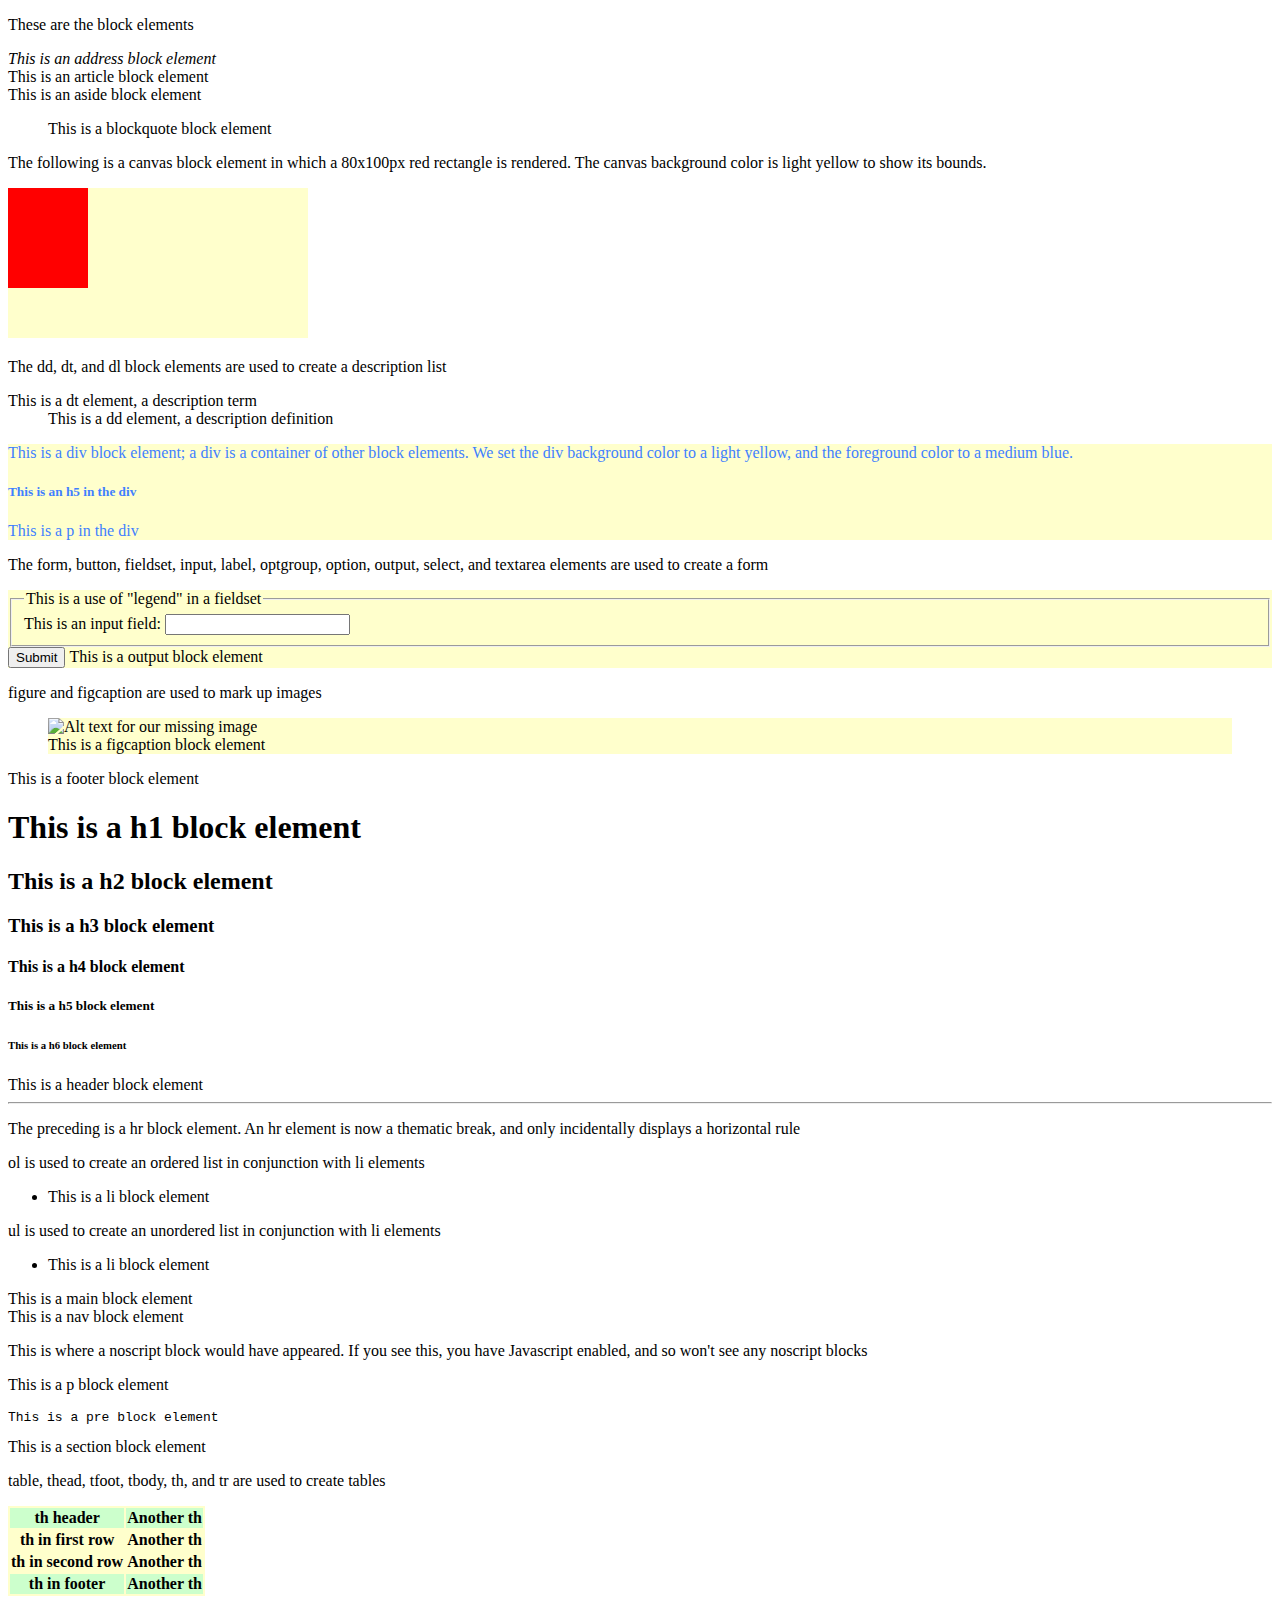
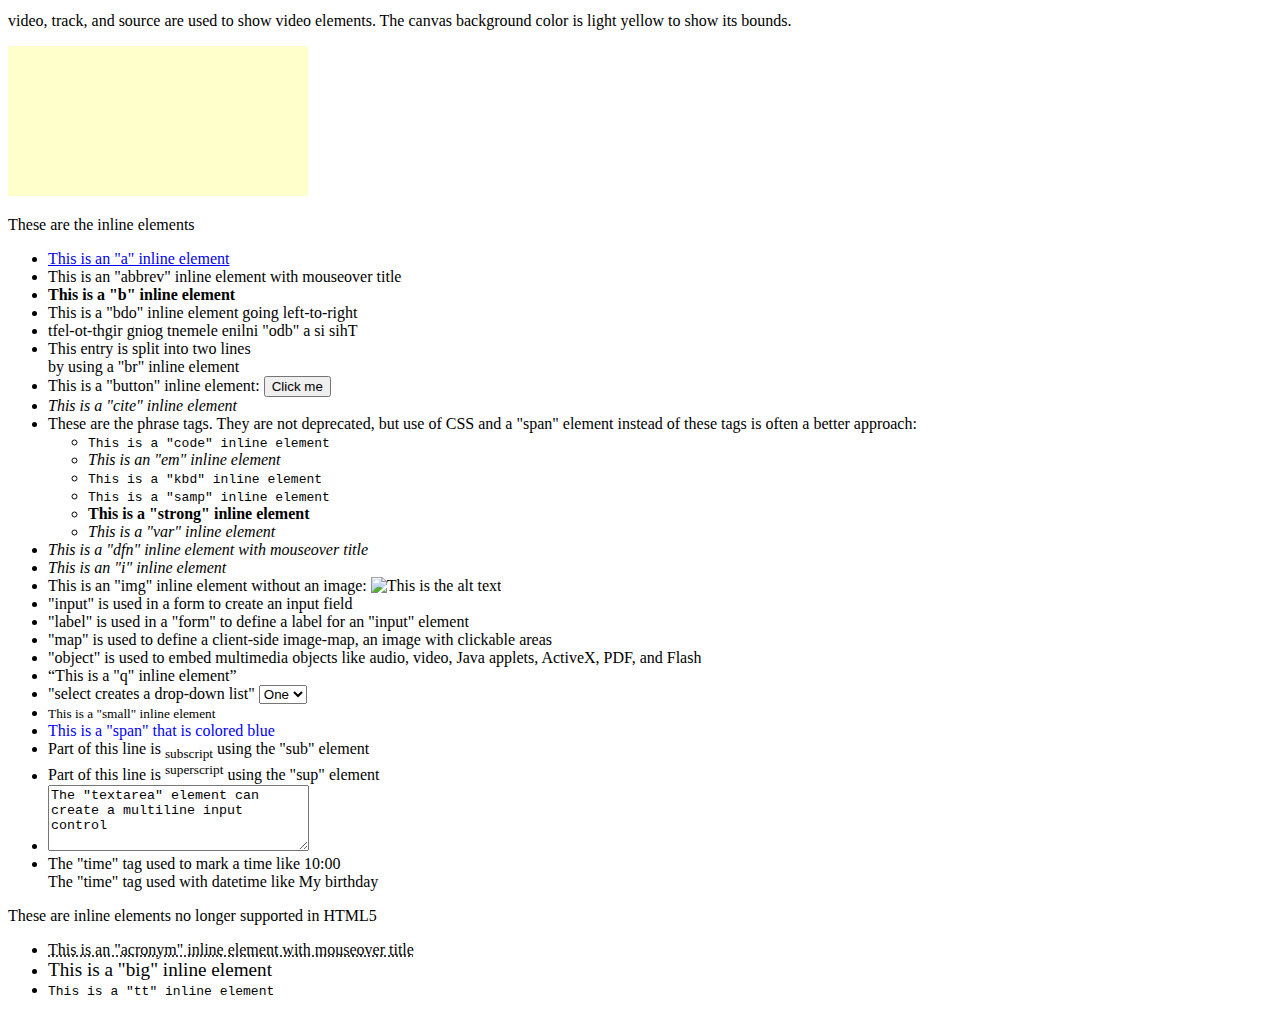
==== web/minimal.html @ 705d6134 "Some HTML tests, and fixes to win32app and unicode." ====
<!DOCTYPE html>
<html>
<head>
  <meta charset="utf-8">
  <title>Minimal</title>
</head>
<body>
<p>These are the block elements</p>
<address>This is an address block element</address>
<article>This is an article block element</article>
<aside>This is an aside block element</aside>
<blockquote cite="useless_hyperlink">This is a blockquote block element</blockquote>

<p>The following is a canvas block element in which a 80x100px red rectangle is rendered. The
canvas background color is light yellow to show its bounds.</p>
<canvas id="myCanvas" style="background-color: #FFFFCC"></canvas>
<script>

var c = document.getElementById("myCanvas");
var ctx = c.getContext("2d");
ctx.fillStyle = "#FF0000";
ctx.fillRect(0, 0, 80, 100);

</script>

<p>The dd, dt, and dl block elements are used to create a description list</p>
<dl>
  <dt>This is a dt element, a description term</dt>
  <dd>This is a dd element, a description definition</dd>
</dl>

<div style="color:#3F7FFF; background-color: #FFFFCC">This is a div block element; a div is a container of other block elements. We set the div background color to a light yellow, and the foreground color to a medium blue.
  <h5>This is an h5 in the div</h5>
  <p>This is a p in the div</p>
</div>

<p>The form, button, fieldset, input, label, optgroup, option, output, select, and textarea elements are used to create a form</p>
<form style="background-color: #FFFFCC">
  <fieldset>
    <legend>This is a use of "legend" in a fieldset</legend>
    This is an input field: <input type="text"><br>
  </fieldset>
  <input type="submit" value="Submit">
  <output>This is a output block element</output>
</form>

<p>figure and figcaption are used to mark up images</p>
<figure style="background-color:#FFFFCC">
  <img src="none.png" alt="Alt text for our missing image">
  <figcaption>This is a figcaption block element</figcaption>
</figure>

<footer>This is a footer block element</footer>

<h1>This is a h1 block element</h1>
<h2>This is a h2 block element</h2>
<h3>This is a h3 block element</h3>
<h4>This is a h4 block element</h4>
<h5>This is a h5 block element</h5>
<h6>This is a h6 block element</h6>

<header>This is a header block element</header>

<hr>
<p>The preceding is a hr block element. An hr element is now a thematic break, and only incidentally displays a horizontal rule</p>

<p>ol is used to create an ordered list in conjunction with li elements</p>
<ul>
  <li>This is a li block element</li>
</ul>

<p>ul is used to create an unordered list in conjunction with li elements</p>
<ul>
  <li>This is a li block element</li>
</ul>

<main>This is a main block element</main>
<nav>This is a nav block element</nav>

<script>
document.write("</p>This is where a noscript block would have appeared. If you see this, you have Javascript enabled, and so won't see any noscript blocks</p>")
</script>
<noscript>This is a noscript block element</noscript>

<p>This is a p block element</p>
<pre>This is a pre block element</pre>

<section>This is a section block element</section>

<p>table, thead, tfoot, tbody, th, and tr are used to create tables</p>
<table style="background-color:#FFFFCC">
  <thead style="background-color:#CCFFCC">
    <tr>
      <th>th header</th>
      <th>Another th</th>
    </tr>
  </thead>
  <tfoot style="background-color:#CCFFCC">
    <tr>
      <th>th in footer</th>
      <th>Another th</th>
    </tr>
  <tbody>
    <tr>
      <th>th in first row</th>
      <th>Another th</th>
    </tr>
    <tr>
      <th>th in second row</th>
      <th>Another th</th>
    </tr>
  </tbody>
</table>

<p>video, track, and source are used to show video elements. The
canvas background color is light yellow to show its bounds.</p>
<video style="background-color: #FFFFCC">This text is only visible in browsers that don't support the video element</video>

<p>These are the inline elements</p>
<ul>
  <li><a href="useless_hyperlink">This is an "a" inline element</a></li>
  <li><abbrev title="Mouseover shows the full text, what's displayed on the page is the abbreviated form">This is an "abbrev" inline element with mouseover title</abbrev></li>
  <li><b>This is a "b" inline element</b></li>
  <li><bdo dir="ltr">This is a "bdo" inline element going left-to-right</bdo></li>
  <li><bdo dir="rtl">This is a "bdo" inline element going right-to-left</bdo></li>
  <li>This entry is split into two lines<br>by using a "br" inline element</li>
  <li>This is a "button" inline element: <button>Click me</button></li>
  <li><cite>This is a "cite" inline element</cite></li>

  <li>These are the phrase tags. They are not deprecated, but use of CSS and a "span" element instead of these tags is often a better approach:
    <ul>
      <li><code>This is a "code" inline element</code></li>
      <li><em>This is an "em" inline element</em></li>
      <li><kbd>This is a "kbd" inline element</kbd></li>
      <li><samp>This is a "samp" inline element</samp></li>
      <li><strong>This is a "strong" inline element</strong></li>
      <li><var>This is a "var" inline element</var></li>
    </ul>
  </li>

  <li><dfn title="Mouseover can show the definition/explanation of the item">This is a "dfn" inline element with mouseover title</dfn></li>
  <li><i>This is an "i" inline element</i></li>
  <li>This is an "img" inline element without an image: <img src="none.png" alt="This is the alt text"></li>

  <li>"input" is used in a form to create an input field</li>
  <li>"label" is used in a "form" to define a label for an "input" element</li>
  <li>"map" is used to define a client-side image-map, an image with clickable areas</li>
  <li>"object" is used to embed multimedia objects like audio, video, Java applets, ActiveX, PDF, and Flash</li>
  <li><q>This is a "q" inline element</q></li>

  <li>"select creates a drop-down list"
    <select>
      <option value="one">One</option>
      <option value="two">Two</option>
    </select></li>

  <li><small>This is a "small" inline element</small></li>
  <li><span style="color:blue">This is a "span" that is colored blue</span></li>
  <li>Part of this line is <sub>subscript</sub> using the "sub" element</li>
  <li>Part of this line is <sup>superscript</sup> using the "sup" element</li>
  <li><textarea rows="4" cols="30">The "textarea" element can create a multiline input control</textarea></li>
  <li>The "time" tag used to mark a time like <time>10:00</time><br>
    The "time" tag used with datetime like <time datetime="1961-06-23 04:00">My birthday</time></li>
</ul>


<p>These are inline elements no longer supported in HTML5</p>
<ul>
  <li><acronym title="Mouseover shows the definition of the acronym">This is an "acronym" inline element with mouseover title</acronym></li>
  <li><big>This is a "big" inline element</big></li>
  <li><tt>This is a "tt" inline element</tt></li>
</ul>
</body>
</html>
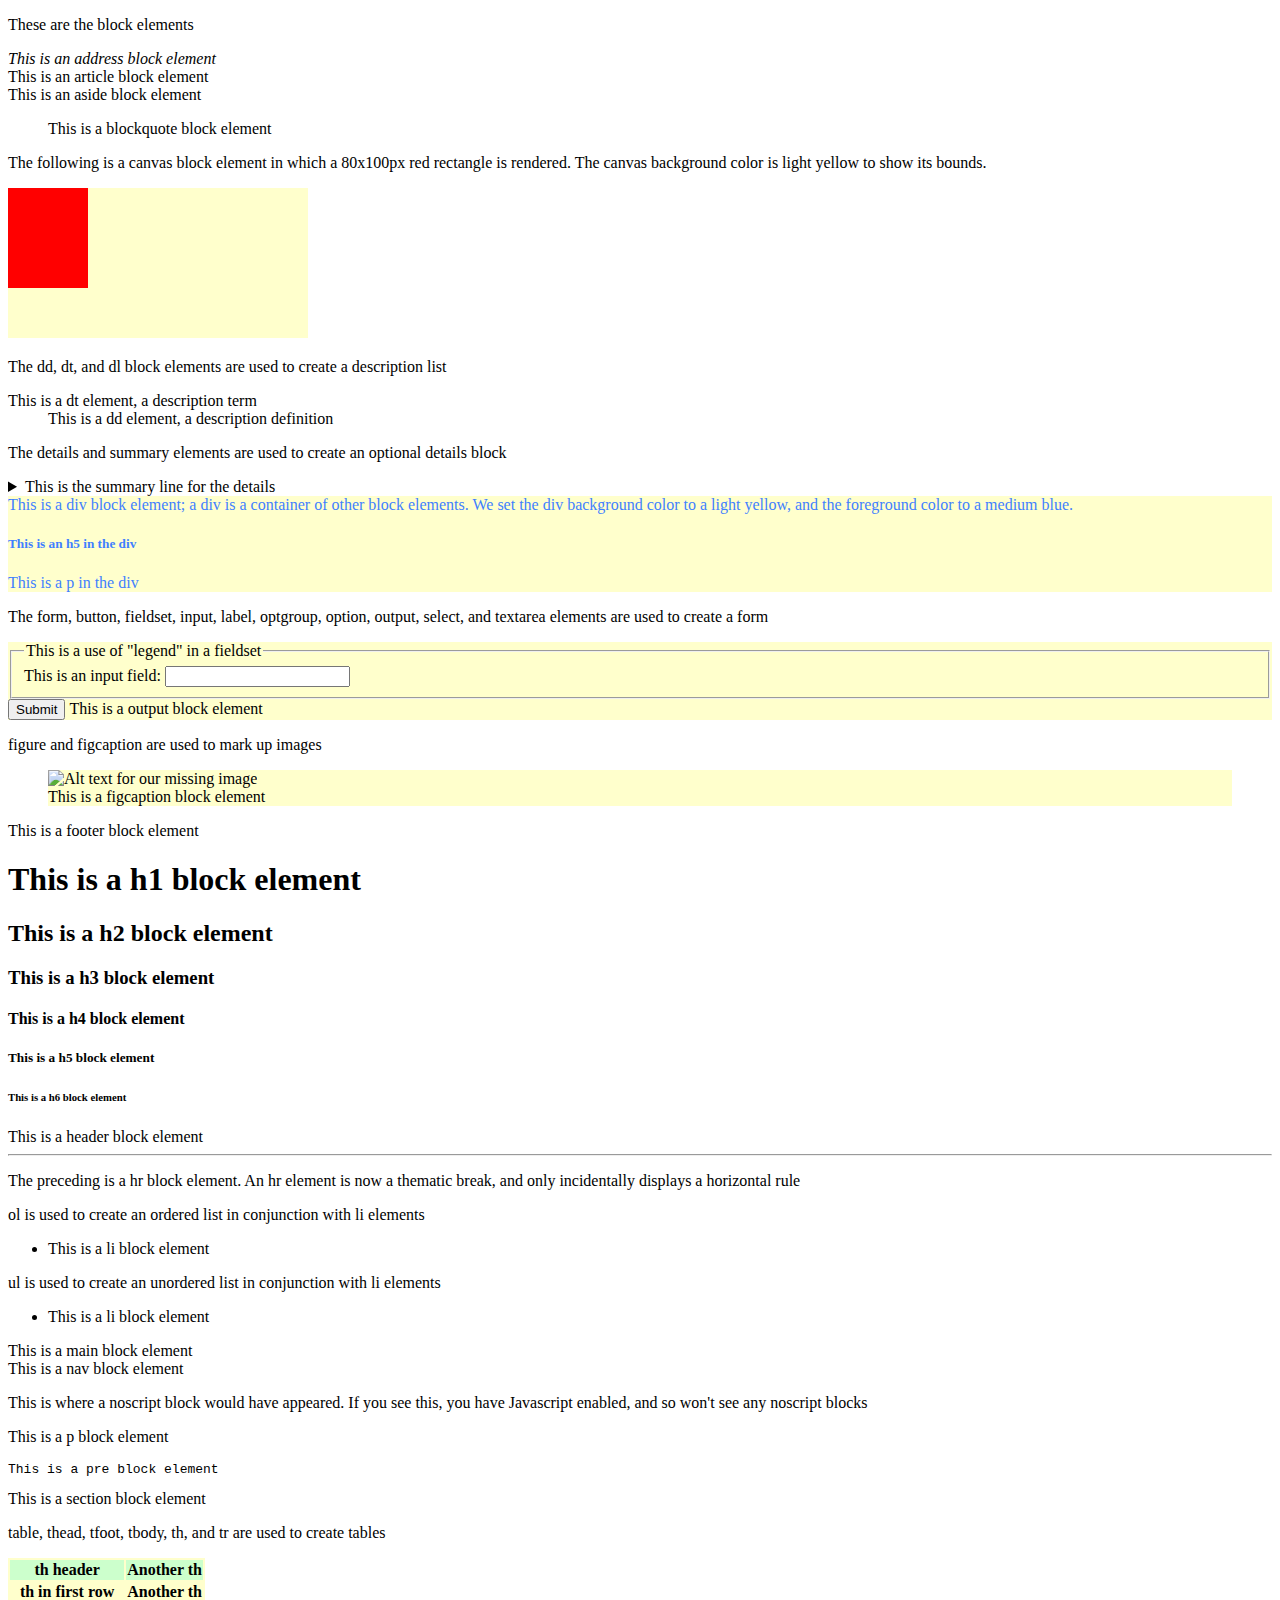
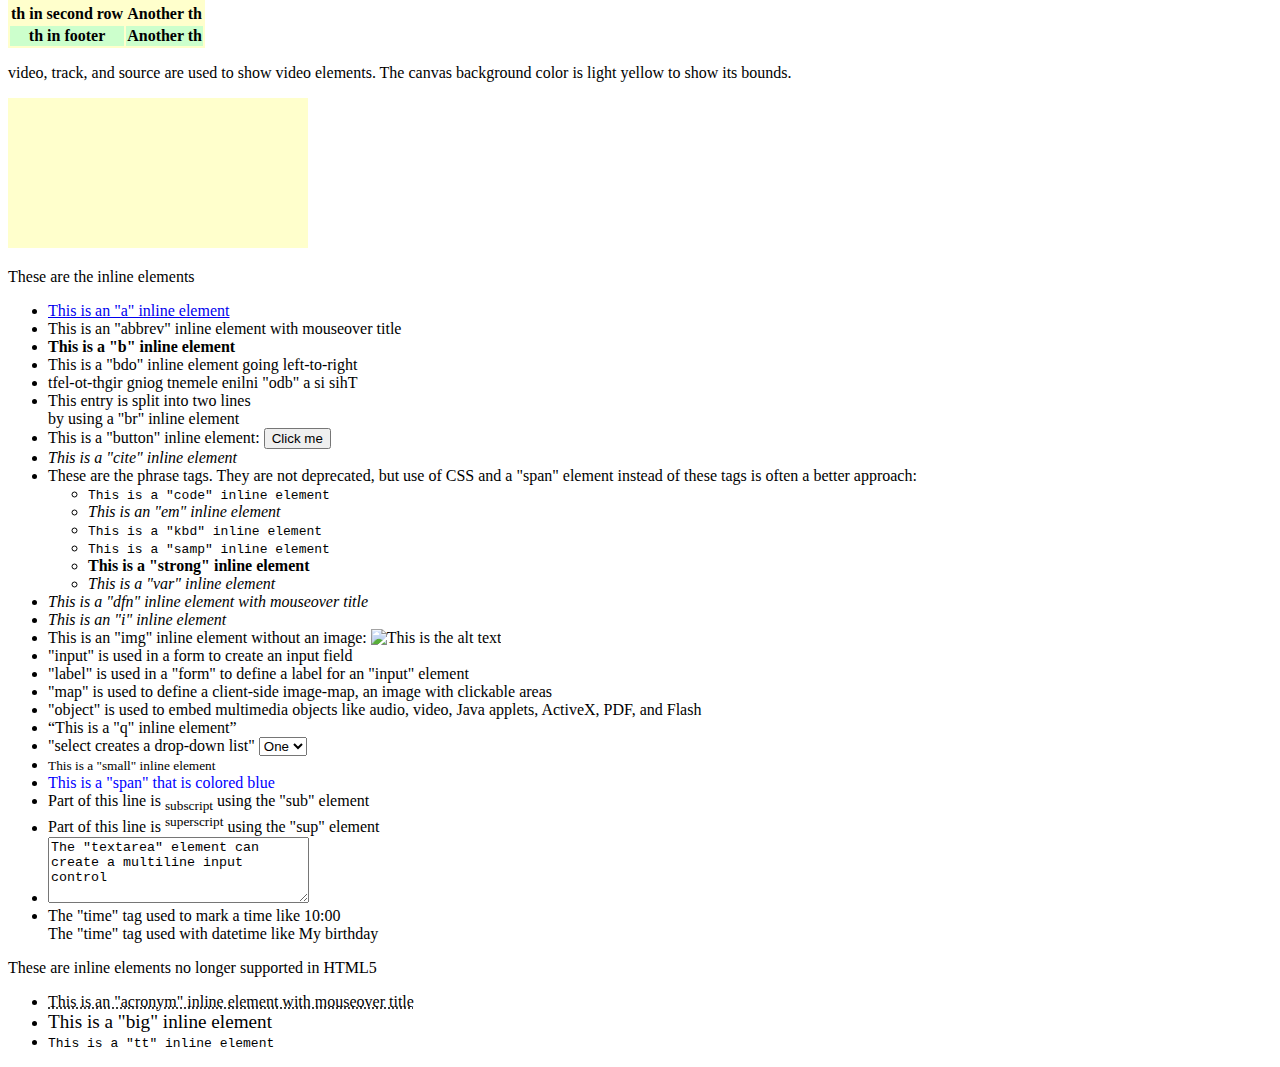
==== commit d10d981c: "Added missing detail/summary" ====
--- a/web/minimal.html
+++ b/web/minimal.html
@@ -28,6 +28,12 @@
   <dt>This is a dt element, a description term</dt>
   <dd>This is a dd element, a description definition</dd>
 </dl>
+
+<p>The details and summary elements are used to create an optional details block</p>
+<details>
+  <summary>This is the summary line for the details</summary>
+  <p>This is where a lot of detail text goes</p>
+</details>
 
 <div style="color:#3F7FFF; background-color: #FFFFCC">This is a div block element; a div is a container of other block elements. We set the div background color to a light yellow, and the foreground color to a medium blue.
   <h5>This is an h5 in the div</h5>
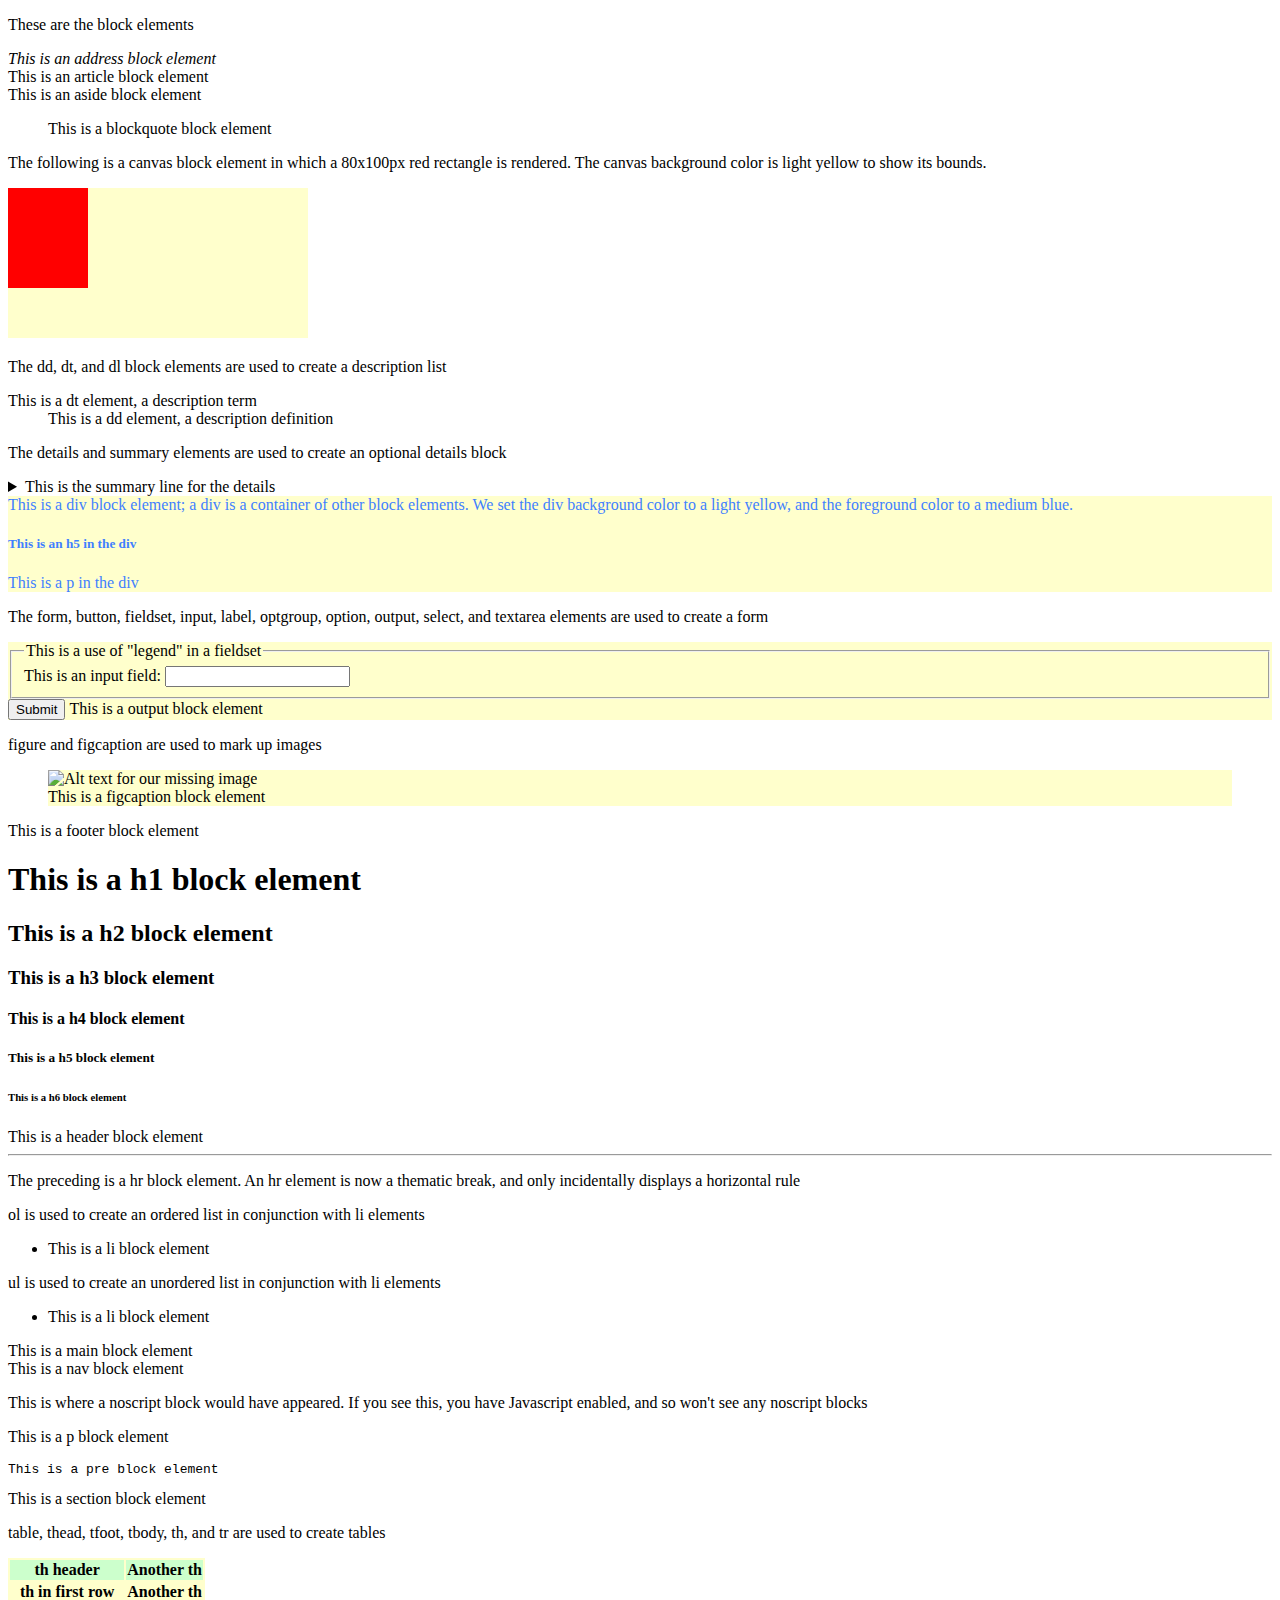
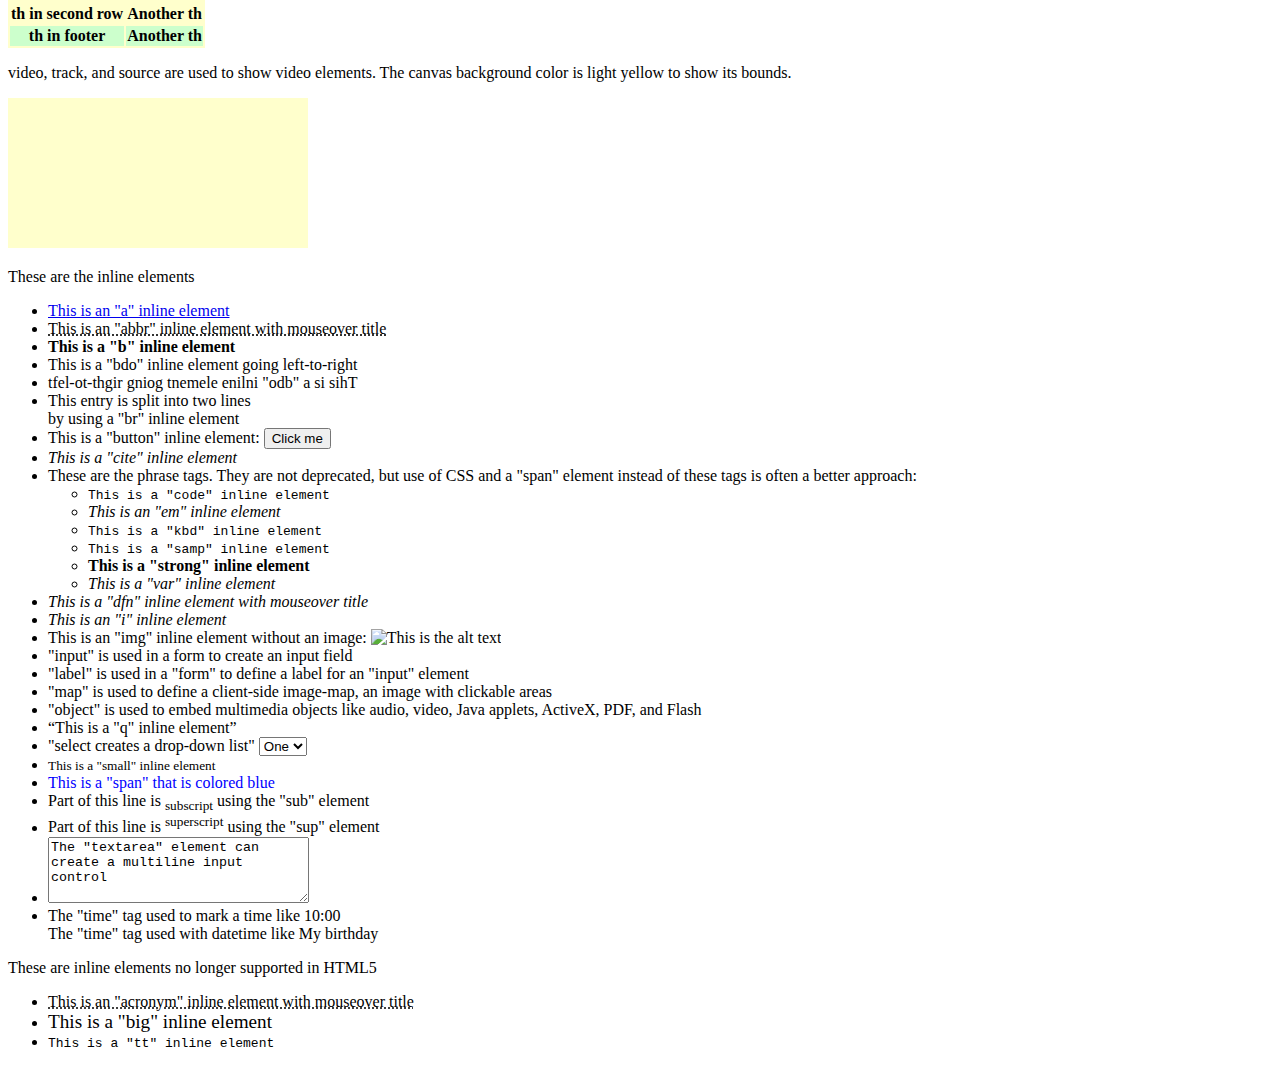
==== commit a0881c84: "Add MathJax test" ====
--- a/web/minimal.html
+++ b/web/minimal.html
@@ -101,11 +101,6 @@
       <th>Another th</th>
     </tr>
   </thead>
-  <tfoot style="background-color:#CCFFCC">
-    <tr>
-      <th>th in footer</th>
-      <th>Another th</th>
-    </tr>
   <tbody>
     <tr>
       <th>th in first row</th>
@@ -116,6 +111,11 @@
       <th>Another th</th>
     </tr>
   </tbody>
+  <tfoot style="background-color:#CCFFCC">
+    <tr>
+      <th>th in footer</th>
+      <th>Another th</th>
+    </tr>
 </table>
 
 <p>video, track, and source are used to show video elements. The
@@ -125,7 +125,7 @@
 <p>These are the inline elements</p>
 <ul>
   <li><a href="useless_hyperlink">This is an "a" inline element</a></li>
-  <li><abbrev title="Mouseover shows the full text, what's displayed on the page is the abbreviated form">This is an "abbrev" inline element with mouseover title</abbrev></li>
+  <li><abbr title="Mouseover shows the full text, what's displayed on the page is the abbreviated form">This is an "abbr" inline element with mouseover title</abbr></li>
   <li><b>This is a "b" inline element</b></li>
   <li><bdo dir="ltr">This is a "bdo" inline element going left-to-right</bdo></li>
   <li><bdo dir="rtl">This is a "bdo" inline element going right-to-left</bdo></li>
